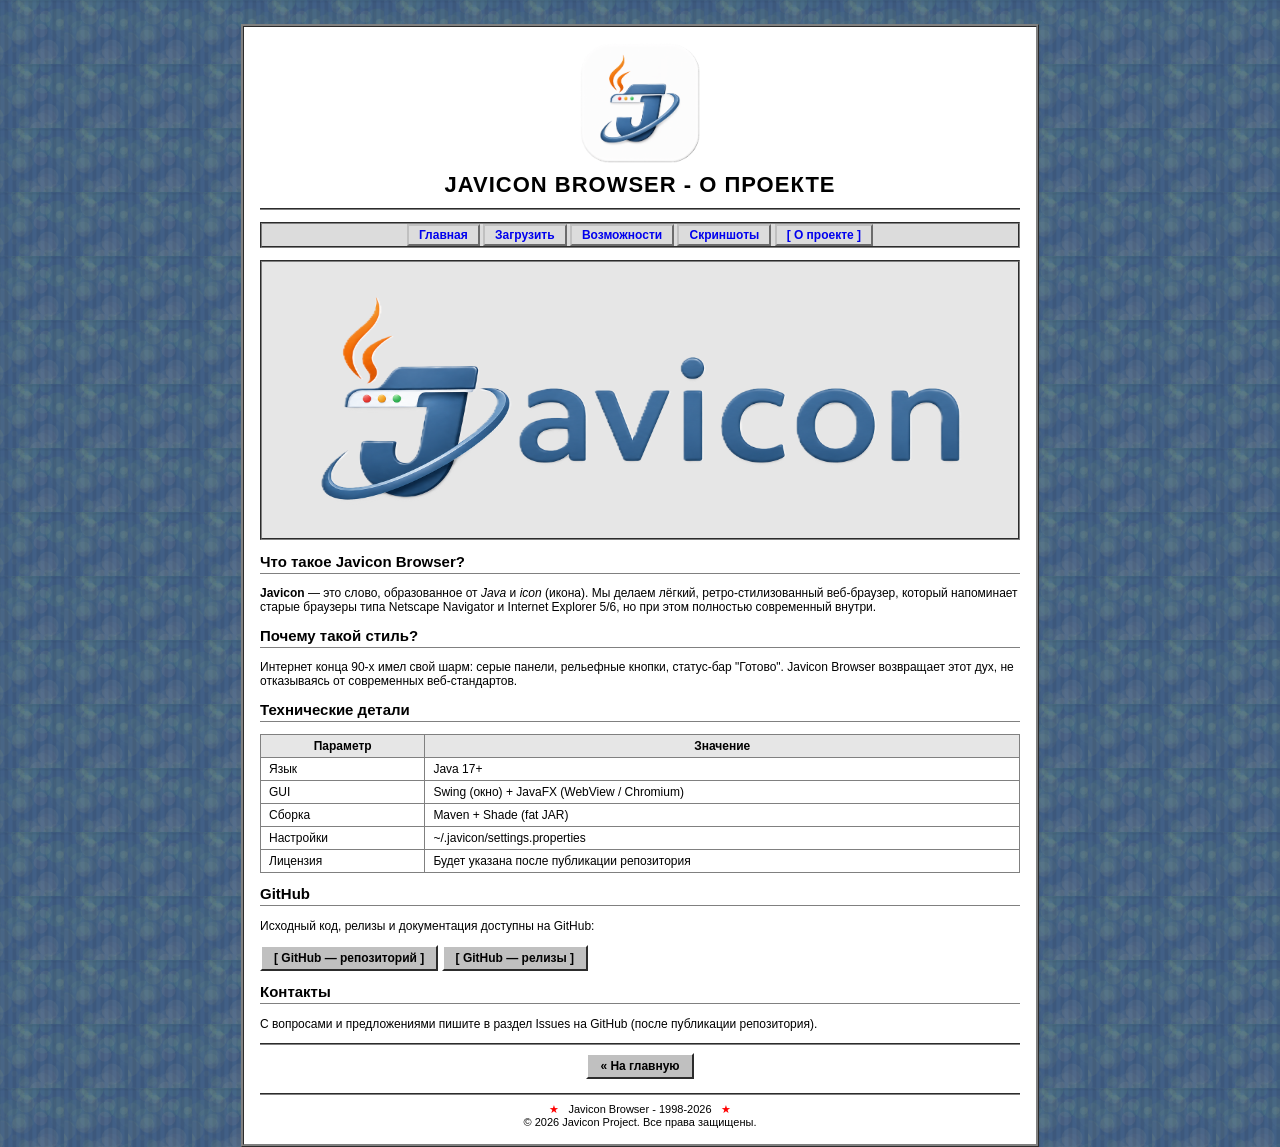
==== site/about.html @ 1e989517 "Add project site, GitHub Pages workflow, dynamic releases download page" ====
<!DOCTYPE html>
<html lang="ru">
<head>
<meta charset="UTF-8">
<title>О проекте - Javicon Browser</title>
<link rel="stylesheet" href="css/style.css">
</head>
<body>

<div id="container">

  <div id="header">
    <img src="img/logo.png" alt="Javicon logo" width="120" height="120">
    <h1>JAVICON BROWSER - О ПРОЕКТЕ</h1>
  </div>

  <div id="nav">
    <a href="index.html">Главная</a>
    <a href="download.html">Загрузить</a>
    <a href="features.html">Возможности</a>
    <a href="screenshots.html">Скриншоты</a>
    <b>[ О проекте ]</b>
  </div>

  <div class="hero">
    <img src="img/banner.png" alt="Javicon Banner" style="max-width:100%;">
  </div>

  <h2>Что такое Javicon Browser?</h2>
  <p><b>Javicon</b> &mdash; это слово, образованное от <i>Java</i> и <i>icon</i> (икона).
  Мы делаем лёгкий, ретро-стилизованный веб-браузер, который напоминает старые браузеры
  типа Netscape Navigator и Internet Explorer 5/6, но при этом полностью современный внутри.</p>

  <h2>Почему такой стиль?</h2>
  <p>Интернет конца 90-х имел свой шарм: серые панели, рельефные кнопки, статус-бар "Готово".
  Javicon Browser возвращает этот дух, не отказываясь от современных веб-стандартов.</p>

  <h2>Технические детали</h2>
  <table>
    <tr>
      <th>Параметр</th>
      <th>Значение</th>
    </tr>
    <tr>
      <td>Язык</td>
      <td>Java 17+</td>
    </tr>
    <tr>
      <td>GUI</td>
      <td>Swing (окно) + JavaFX (WebView / Chromium)</td>
    </tr>
    <tr>
      <td>Сборка</td>
      <td>Maven + Shade (fat JAR)</td>
    </tr>
    <tr>
      <td>Настройки</td>
      <td>~/.javicon/settings.properties</td>
    </tr>
    <tr>
      <td>Лицензия</td>
      <td>Будет указана после публикации репозитория</td>
    </tr>
  </table>

  <h2>GitHub</h2>
  <p>Исходный код, релизы и документация доступны на GitHub:</p>
  <p><a class="button" href="https://github.com/Doinwor/javicon-browser" target="_blank">[ GitHub — репозиторий ]</a>
     <a class="button" href="https://github.com/Doinwor/javicon-browser/releases" target="_blank">[ GitHub — релизы ]</a></p>

  <h2>Контакты</h2>
  <p>С вопросами и предложениями пишите в раздел Issues на GitHub (после публикации репозитория).</p>

  <hr class="silver">

  <center>
    <a class="button" href="index.html">&laquo; На главную</a>
  </center>

  <div id="footer">
    <center>
      <blink>&#9733;</blink> &nbsp; Javicon Browser - 1998-2026 &nbsp; <blink>&#9733;</blink>
      <br>
      &copy; 2026 Javicon Project. Все права защищены.
    </center>
  </div>

</div>

</body>
</html>
---- site/css/style.css ----
/* Javicon Browser - ретро-стиль в духе 90-х / Netscape */
body {
  background-color: #3f5c80;
  background-image: url('../img/bg.png');
  background-repeat: repeat;
  background-position: top left;
  color: #000000;
  font-family: Tahoma, "MS Sans Serif", Verdana, Arial, sans-serif;
  font-size: 12px;
  margin: 0;
  padding-top: 24px;
}

#container {
  width: 760px;
  margin: 0 auto;
  background-color: #ffffff;
  border: 3px ridge #808080;
  padding: 16px;
}

/* Верхняя панель с логотипом */
#header {
  text-align: center;
  border-bottom: 2px groove #808080;
  padding-bottom: 10px;
  margin-bottom: 12px;
}

#header img {
  border: 0;
}

#header h1 {
  font-size: 22px;
  margin: 6px 0 0 0;
  letter-spacing: 1px;
}

/* Навигация */
#nav {
  text-align: center;
  border: 2px groove #808080;
  background-color: #dcdcdc;
  padding: 4px;
  margin-bottom: 12px;
}

#nav a, #nav b {
  font-weight: bold;
  text-decoration: none;
  color: #0000ee;
  padding: 2px 10px;
  border: 2px outset #c0c0c0;
  background-color: #dcdcdc;
}

#nav a:visited {
  color: #0000ee;
}

#nav a:hover {
  background-color: #ffffcc;
  border-style: inset;
}

/* Секции и заголовки */
h2 {
  font-size: 15px;
  border-bottom: 1px solid #808080;
  padding-bottom: 3px;
}

h3 {
  font-size: 13px;
}

/* Олдскульные кнопки */
.button {
  display: inline-block;
  font-family: Tahoma, "MS Sans Serif", sans-serif;
  font-size: 12px;
  font-weight: bold;
  color: #000000;
  background-color: #c0c0c0;
  border: 2px outset #ffffff;
  border-right-color: #808080;
  border-bottom-color: #808080;
  padding: 4px 12px;
  text-decoration: none;
  cursor: pointer;
}

.button:active {
  border-style: inset;
}

.button.green {
  background-color: #aaddaa;
}

/* Блок по центру с баннером */
.hero {
  text-align: center;
  border: 2px groove #808080;
  background-color: #e6e6e6;
  padding: 16px;
  margin-bottom: 12px;
}

/* Таблицы */
table {
  border-collapse: collapse;
  width: 100%;
}

td, th {
  border: 1px solid #808080;
  padding: 4px 8px;
  font-size: 12px;
}

th {
  background-color: #e6e6e6;
}

/* Списки */
ul {
  margin-left: 20px;
}

ul li {
  margin-bottom: 4px;
}

/* Подвал */
#footer {
  text-align: center;
  font-size: 11px;
  color: #000000;
  border-top: 2px groove #808080;
  margin-top: 14px;
  padding-top: 8px;
}

/* Горящая надпись */
blink {
  color: #ff0000;
}

.marquee {
  background-color: #000000;
  color: #00ff00;
  font-weight: bold;
  border: 2px inset #808080;
  padding: 4px;
  text-align: center;
  overflow: hidden;
  white-space: nowrap;
}

/* Счётчик посещений в стиле 90-х */
.counter {
  display: inline-block;
  font-family: "Courier New", monospace;
  font-weight: bold;
  background-color: #000000;
  color: #00ff00;
  padding: 2px 6px;
  border: 2px inset #808080;
}

hr.silver {
  border: 0;
  border-top: 2px groove #808080;
  height: 2px;
}

/* Бейдж «Последняя версия» */
.version-badge {
  display: inline-block;
  font-size: 11px;
  font-weight: bold;
  color: #000000;
  background-color: #aaddaa;
  border: 2px outset #ffffff;
  border-right-color: #808080;
  border-bottom-color: #808080;
  padding: 2px 8px;
}

#latest-release {
  margin-top: 12px;
}
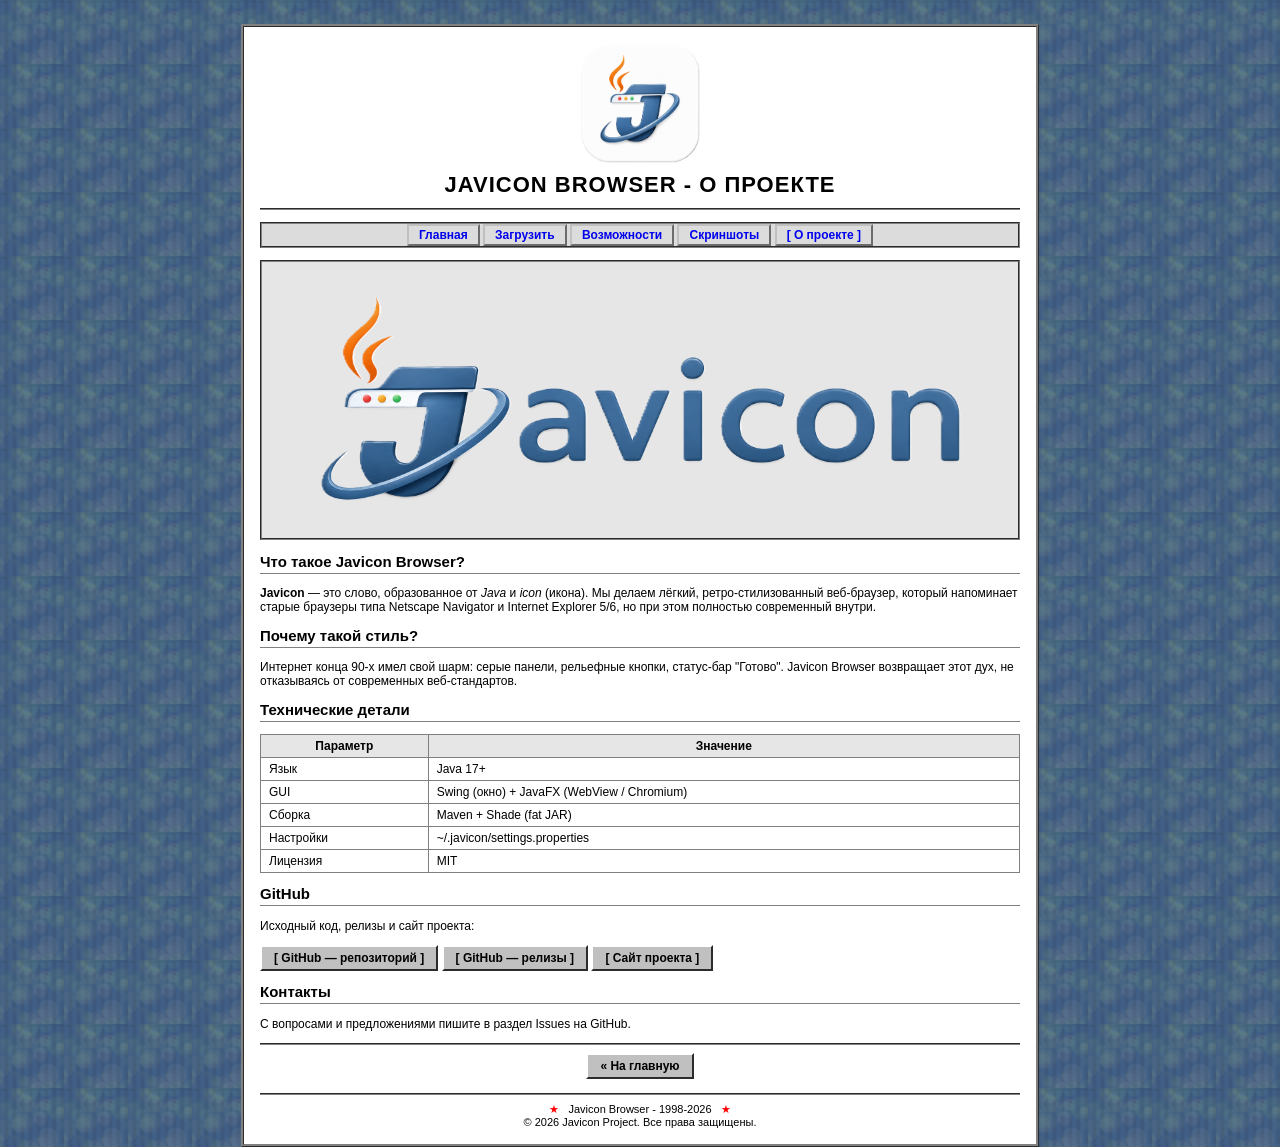
==== commit cde15355: "Update site: MIT license info, project site links in README" ====
--- a/site/about.html
+++ b/site/about.html
@@ -59,17 +59,18 @@
     </tr>
     <tr>
       <td>Лицензия</td>
-      <td>Будет указана после публикации репозитория</td>
+      <td>MIT</td>
     </tr>
   </table>
 
   <h2>GitHub</h2>
-  <p>Исходный код, релизы и документация доступны на GitHub:</p>
+  <p>Исходный код, релизы и сайт проекта:</p>
   <p><a class="button" href="https://github.com/Doinwor/javicon-browser" target="_blank">[ GitHub — репозиторий ]</a>
-     <a class="button" href="https://github.com/Doinwor/javicon-browser/releases" target="_blank">[ GitHub — релизы ]</a></p>
+     <a class="button" href="https://github.com/Doinwor/javicon-browser/releases" target="_blank">[ GitHub — релизы ]</a>
+     <a class="button" href="https://doinwor.github.io/javicon-browser/" target="_blank">[ Сайт проекта ]</a></p>
 
   <h2>Контакты</h2>
-  <p>С вопросами и предложениями пишите в раздел Issues на GitHub (после публикации репозитория).</p>
+  <p>С вопросами и предложениями пишите в раздел Issues на GitHub.</p>
 
   <hr class="silver">
 
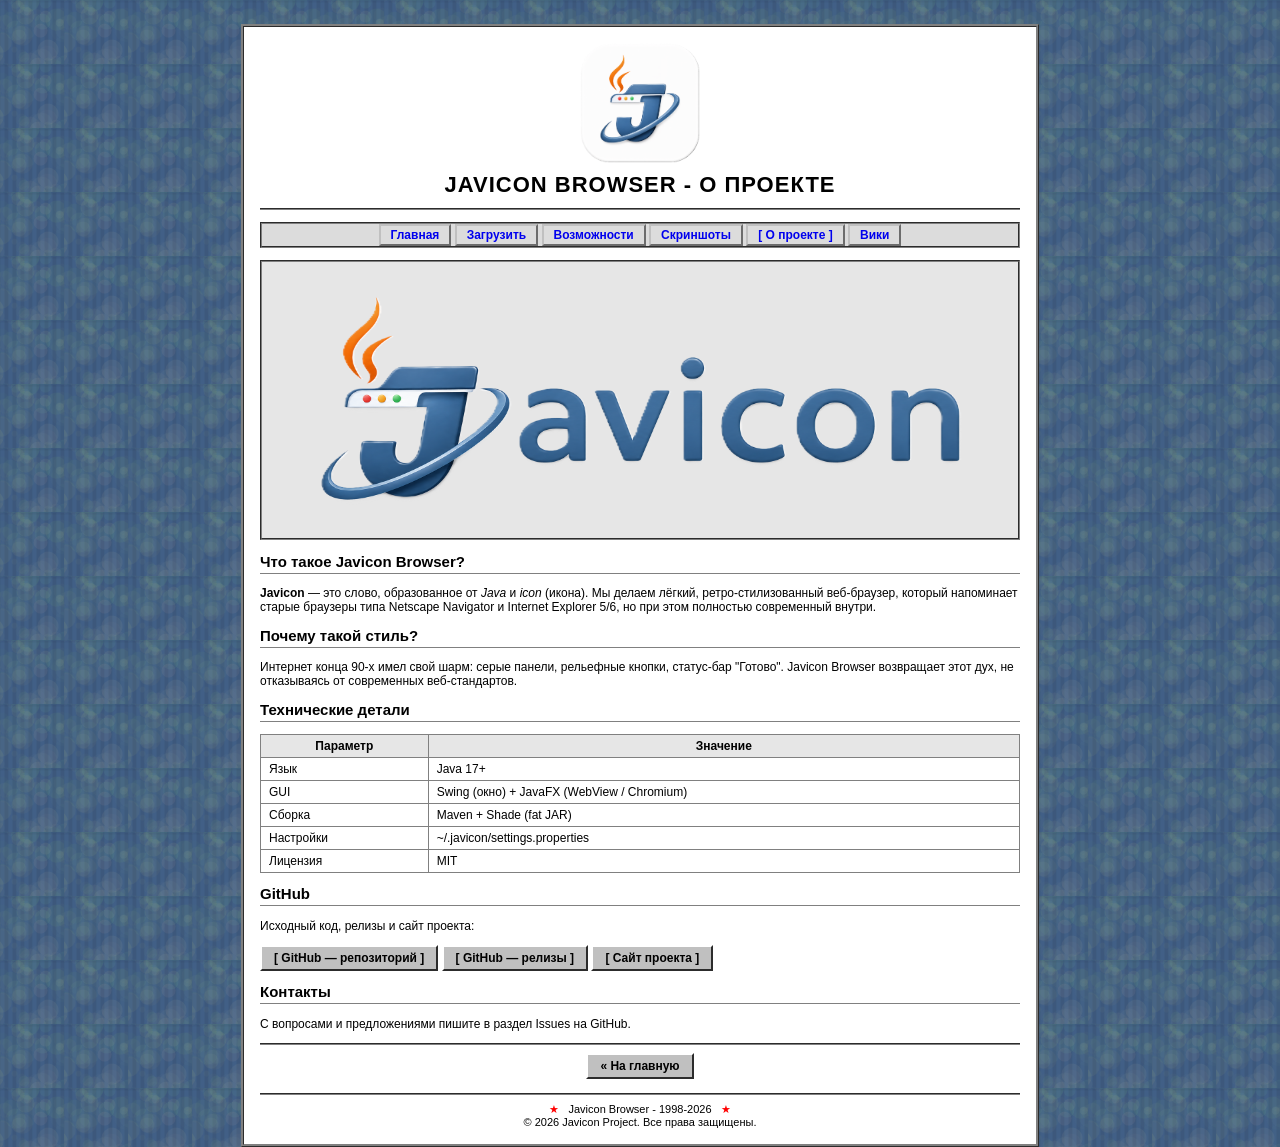
==== commit 0954c79a: "Add open-access Wiki page to the project site (encyclopedia article)" ====
--- a/site/about.html
+++ b/site/about.html
@@ -1,4 +1,4 @@
-<!DOCTYPE html>
+﻿<!DOCTYPE html>
 <html lang="ru">
 <head>
 <meta charset="UTF-8">
@@ -20,6 +20,7 @@
     <a href="features.html">Возможности</a>
     <a href="screenshots.html">Скриншоты</a>
     <b>[ О проекте ]</b>
+    <a href="wiki.html">Вики</a>
   </div>
 
   <div class="hero">
@@ -89,4 +90,4 @@
 </div>
 
 </body>
-</html>+</html>
--- a/site/css/style.css
+++ b/site/css/style.css
@@ -168,6 +168,22 @@
   color: #00ff00;
   padding: 2px 6px;
   border: 2px inset #808080;
+  min-width: 64px;
+  text-align: center;
+}
+
+/* Анимированные точечки-заполнитель пока счётчик грузится */
+.dots {
+  animation: dots-blink 1s steps(1) infinite;
+  color: #00ff33;
+  text-shadow: 0 0 4px #00ff33;
+  letter-spacing: 2px;
+}
+
+@keyframes dots-blink {
+  0%   { opacity: 1; }
+  50%  { opacity: 0.25; }
+  100% { opacity: 1; }
 }
 
 hr.silver {
